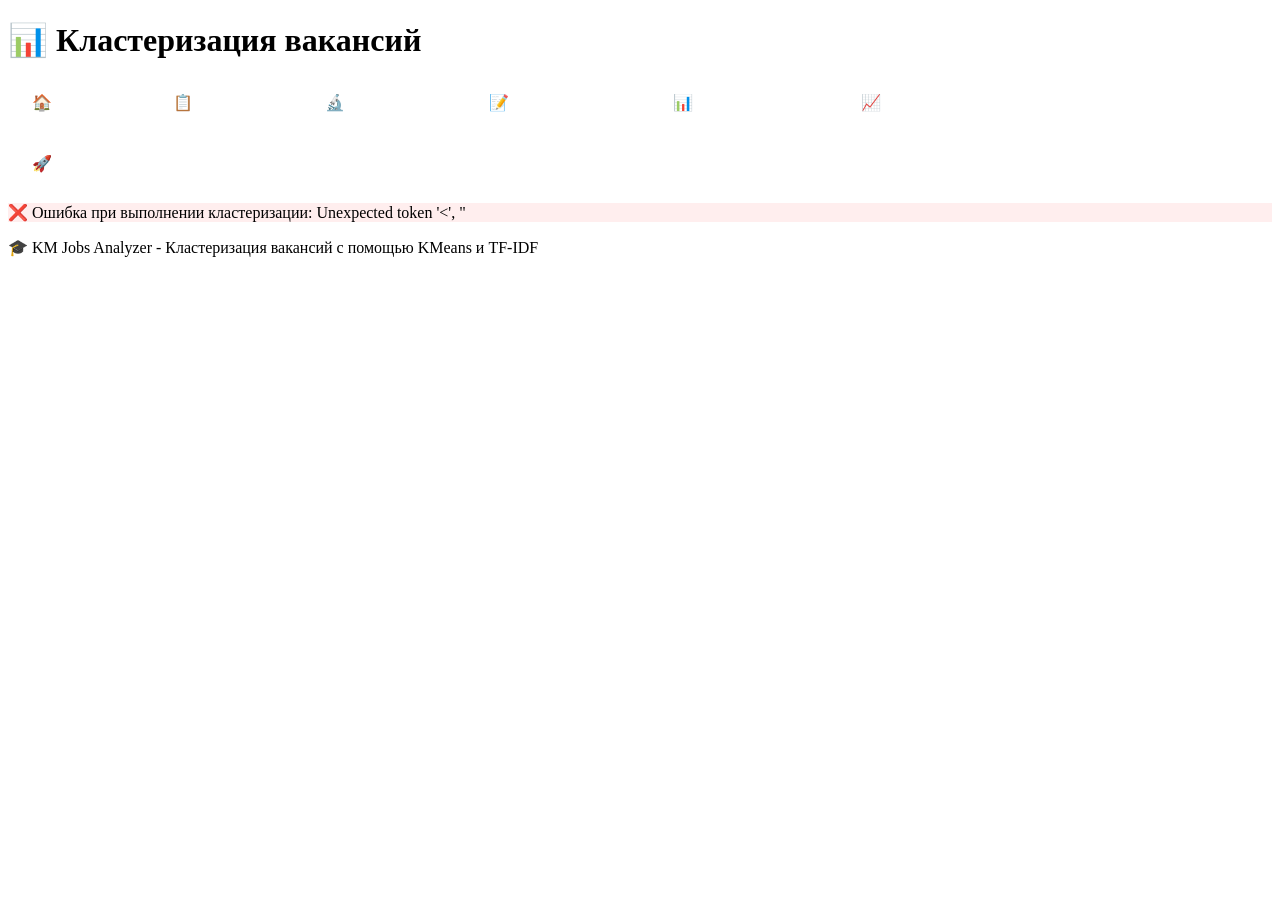
==== app/static/pages/clustering.html @ 829a87ce "1" ====
<!DOCTYPE html>
<html lang="ru">
<head>
    <meta charset="UTF-8">
    <meta name="viewport" content="width=device-width, initial-scale=1.0">
    <title>Кластеризация вакансий - KM Jobs Analyzer</title>
    <link rel="stylesheet" href="/static/css/style.css">
    <script src="https://cdn.plot.ly/plotly-2.27.1.min.js" charset="utf-8"></script>
    <style>
        .cluster-card {
            background: var(--light-bg);
            border-radius: 12px;
            padding: 20px;
            margin: 15px 0;
            border-left: 4px solid;
        }
        .cluster-card h3 {
            margin-top: 0;
        }
        .term-badge {
            display: inline-block;
            background: var(--primary-color);
            color: white;
            padding: 4px 12px;
            border-radius: 20px;
            margin: 5px;
            font-size: 0.8em;
        }
        .term-weight {
            opacity: 0.7;
            margin-left: 5px;
        }
        .cluster-0 { border-left-color: #3498db; }
        .cluster-1 { border-left-color: #e74c3c; }
        .cluster-2 { border-left-color: #2ecc71; }
        .cluster-3 { border-left-color: #f39c12; }
        .cluster-4 { border-left-color: #9b59b6; }
        .nav-links {
            display: flex;
            gap: 15px;
            flex-wrap: wrap;
            margin: 20px 0;
        }
        .nav-btn {
            display: inline-block;
            padding: 12px 24px;
            background: var(--primary-color);
            color: white;
            border-radius: 8px;
            text-decoration: none;
        }
        .viz-container {
            background: white;
            border-radius: 12px;
            padding: 20px;
            margin: 20px 0;
            box-shadow: var(--shadow-sm);
        }
        .stats-row {
            display: flex;
            gap: 20px;
            flex-wrap: wrap;
            margin: 20px 0;
        }
        .stat-box {
            flex: 1;
            background: var(--light-bg);
            border-radius: 10px;
            padding: 15px;
            text-align: center;
        }
        .stat-number {
            font-size: 2em;
            font-weight: bold;
            color: var(--primary-color);
        }
        button {
            background: var(--primary-color);
            color: white;
            border: none;
            padding: 10px 24px;
            border-radius: 8px;
            cursor: pointer;
            font-size: 1em;
            transition: all 0.3s;
        }
        button:hover {
            background: var(--primary-dark);
            transform: translateY(-2px);
        }
        button:disabled {
            background: #95a5a6;
            cursor: not-allowed;
        }
    </style>
</head>
<body>
    <div class="container">
        <h1>📊 Кластеризация вакансий</h1>

        <div class="nav-links">
            <a href="/" class="nav-btn">🏠 Главная</a>
            <a href="/pages/vacancies.html" class="nav-btn">📋 Вакансии</a>
            <a href="/pages/km-analysis.html" class="nav-btn">🔬 KM-анализ</a>
            <a href="/pages/text-analysis.html" class="nav-btn">📝 Анализ текста</a>
            <a href="/pages/clustering.html" class="nav-btn">📊 Кластеризация</a>
            <a href="/pages/statistics.html" class="nav-btn">📈 Статистика</a>
        </div>

        <div style="margin: 20px 0;">
            <button id="runClusteringBtn" onclick="runClustering()">🚀 Запустить кластеризацию</button>
        </div>

        <div id="clusteringStatus"></div>

        <div id="clusterVisualization" class="viz-container" style="display: none;">
            <h3>📈 Визуализация кластеров (PCA)</h3>
            <div id="scatterPlot"></div>
        </div>

        <div id="clusterStats" style="display: none;">
            <div class="stats-row" id="statsBoxes"></div>
            <h3>📋 Детальная информация по кластерам</h3>
            <div id="clustersInfo"></div>
        </div>

        <footer>
            <p>🎓 KM Jobs Analyzer - Кластеризация вакансий с помощью KMeans и TF-IDF</p>
        </footer>
    </div>

    <script src="/static/js/main.js"></script>
    <script>
        async function runClustering() {
            const btn = document.getElementById('runClusteringBtn');
            const statusDiv = document.getElementById('clusteringStatus');
            const vizDiv = document.getElementById('clusterVisualization');
            const statsDiv = document.getElementById('clusterStats');

            btn.disabled = true;
            btn.textContent = '⏳ Выполняется кластеризация...';
            statusDiv.innerHTML = '<p>🔄 Кластеризация запущена. Это может занять несколько секунд...</p>';

            try {
                // Запуск кластеризации с 4 кластерами
                const response = await fetch('/api/v1/clustering/run?n_clusters=4', {
                    method: 'POST'
                });
                const data = await response.json();

                if (data.success) {
                    statusDiv.innerHTML = `
                        <div class="stats-row">
                            <div class="stat-box"><div class="stat-number">${data.n_clusters}</div><div>Кластеров</div></div>
                            <div class="stat-box"><div class="stat-number">${data.silhouette_score}</div><div>Silhouette Score</div></div>
                            <div class="stat-box"><div class="stat-number">${data.total_vacancies_analyzed}</div><div>Вакансий проанализировано</div></div>
                        </div>
                    `;

                    // Отображение визуализации
                    await loadVisualization();

                    // Отображение информации о кластерах
                    displayClusterInfo(data.cluster_top_terms, data.cluster_sizes);

                    vizDiv.style.display = 'block';
                    statsDiv.style.display = 'block';
                } else {
                    statusDiv.innerHTML = `<div class="analysis-result" style="background: #fee;">❌ Ошибка: ${data.error || 'Неизвестная ошибка'}</div>`;
                }
            } catch (error) {
                statusDiv.innerHTML = `<div class="analysis-result" style="background: #fee;">❌ Ошибка при выполнении кластеризации: ${error.message}</div>`;
            } finally {
                btn.disabled = false;
                btn.textContent = '🚀 Запустить кластеризацию';
            }
        }

        async function loadVisualization() {
            try {
                const response = await fetch('/api/v1/clustering/visualization');
                const data = await response.json();

                if (data.x && data.y) {
                    const trace = {
                        x: data.x,
                        y: data.y,
                        mode: 'markers',
                        type: 'scatter',
                        text: data.labels.map(l => `Кластер ${l}`),
                        marker: {
                            size: 12,
                            color: data.labels,
                            colorscale: 'Viridis',
                            showscale: true,
                            colorbar: { title: 'Кластер' }
                        }
                    };

                    const layout = {
                        title: 'Визуализация кластеров вакансий (PCA)',
                        xaxis: { title: 'Первая главная компонента' },
                        yaxis: { title: 'Вторая главная компонента' },
                        hovermode: 'closest',
                        height: 500
                    };

                    Plotly.newPlot('scatterPlot', [trace], layout);
                }
            } catch (error) {
                console.error('Ошибка загрузки визуализации:', error);
                document.getElementById('scatterPlot').innerHTML = '<p>❌ Не удалось загрузить визуализацию</p>';
            }
        }

        function displayClusterInfo(clusterTerms, clusterSizes) {
            const colors = ['#3498db', '#e74c3c', '#2ecc71', '#f39c12', '#9b59b6'];
            const containersDiv = document.getElementById('statsBoxes');
            const clustersDiv = document.getElementById('clustersInfo');

            // Статистические карточки
            containersDiv.innerHTML = Object.entries(clusterSizes).map(([cluster, size]) => `
                <div class="stat-box" style="border-top: 3px solid ${colors[cluster % colors.length]}">
                    <div class="stat-number">Кластер ${cluster}</div>
                    <div>${size} вакансий</div>
                </div>
            `).join('');

            // Детальная информация
            clustersDiv.innerHTML = Object.entries(clusterTerms).map(([cluster, terms]) => `
                <div class="cluster-card cluster-${cluster % 5}">
                    <h3>📌 Кластер ${cluster}</h3>
                    <p><strong>Размер кластера:</strong> ${clusterSizes[cluster]} вакансий</p>
                    <p><strong>🏆 Ключевые термины:</strong></p>
                    <div>
                        ${terms.slice(0, 10).map(term => `
                            <span class="term-badge">${term[0]}<span class="term-weight">(${term[1]})</span></span>
                        `).join('')}
                    </div>
                </div>
            `).join('');
        }

        // Автоматически запускаем кластеризацию при загрузке страницы
        document.addEventListener('DOMContentLoaded', () => {
            runClustering();
        });
    </script>
</body>
</html>
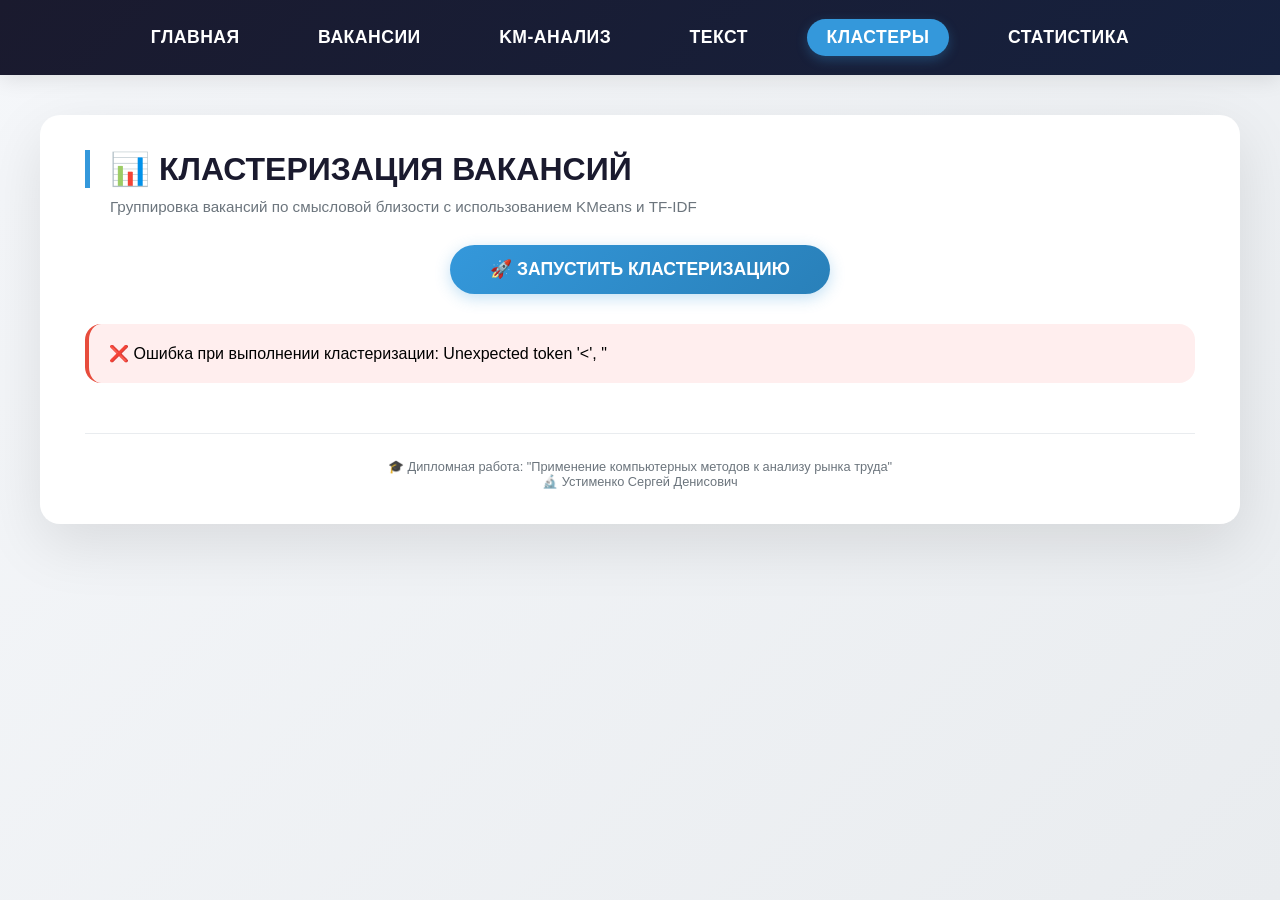
==== commit 85d37825: "refresh html" ====
--- a/app/static/pages/clustering.html
+++ b/app/static/pages/clustering.html
@@ -7,125 +7,349 @@
     <link rel="stylesheet" href="/static/css/style.css">
     <script src="https://cdn.plot.ly/plotly-2.27.1.min.js" charset="utf-8"></script>
     <style>
-        .cluster-card {
-            background: var(--light-bg);
-            border-radius: 12px;
-            padding: 20px;
-            margin: 15px 0;
-            border-left: 4px solid;
-        }
-        .cluster-card h3 {
-            margin-top: 0;
-        }
-        .term-badge {
-            display: inline-block;
-            background: var(--primary-color);
+        * {
+            margin: 0;
+            padding: 0;
+            box-sizing: border-box;
+        }
+
+        body {
+            font-family: 'Segoe UI', Tahoma, Geneva, Verdana, sans-serif;
+            background: linear-gradient(135deg, #f5f7fa 0%, #e9ecef 100%);
+            min-height: 100vh;
+        }
+
+        /* NAVBAR */
+        .navbar {
+            background: linear-gradient(135deg, #1a1a2e 0%, #16213e 100%);
+            padding: 1.2rem 0;
+            box-shadow: 0 4px 20px rgba(0, 0, 0, 0.1);
+            position: sticky;
+            top: 0;
+            z-index: 1000;
+        }
+
+        .navbar-container {
+            max-width: 1200px;
+            margin: 0 auto;
+            padding: 0 30px;
+            display: flex;
+            justify-content: center;
+            gap: 2.5rem;
+            flex-wrap: wrap;
+        }
+
+        .nav-item {
             color: white;
-            padding: 4px 12px;
+            text-decoration: none;
+            font-size: 1.1rem;
+            font-weight: 600;
+            padding: 0.5rem 1.2rem;
+            border-radius: 30px;
+            transition: all 0.3s ease;
+            letter-spacing: 0.5px;
+        }
+
+        .nav-item:hover {
+            background: rgba(255, 255, 255, 0.15);
+            transform: translateY(-2px);
+        }
+
+        .nav-item.active {
+            background: #3498db;
+            box-shadow: 0 4px 12px rgba(52, 152, 219, 0.3);
+        }
+
+        /* Контейнер */
+        .container {
+            max-width: 1200px;
+            margin: 40px auto;
+            background: white;
             border-radius: 20px;
-            margin: 5px;
-            font-size: 0.8em;
-        }
-        .term-weight {
-            opacity: 0.7;
-            margin-left: 5px;
-        }
-        .cluster-0 { border-left-color: #3498db; }
-        .cluster-1 { border-left-color: #e74c3c; }
-        .cluster-2 { border-left-color: #2ecc71; }
-        .cluster-3 { border-left-color: #f39c12; }
-        .cluster-4 { border-left-color: #9b59b6; }
-        .nav-links {
-            display: flex;
-            gap: 15px;
-            flex-wrap: wrap;
-            margin: 20px 0;
-        }
-        .nav-btn {
-            display: inline-block;
-            padding: 12px 24px;
-            background: var(--primary-color);
+            box-shadow: 0 20px 60px rgba(0, 0, 0, 0.1);
+            padding: 35px 45px;
+        }
+
+        h1 {
+            font-size: 2rem;
+            color: #1a1a2e;
+            border-left: 5px solid #3498db;
+            padding-left: 20px;
+            margin-bottom: 10px;
+        }
+
+        .subtitle {
+            color: #6c757d;
+            margin-bottom: 30px;
+            font-size: 0.95rem;
+            padding-left: 25px;
+        }
+
+        h3 {
+            font-size: 1.1rem;
+            color: #1a1a2e;
+            margin-bottom: 15px;
+        }
+
+        /* Кнопка запуска */
+        .action-section {
+            text-align: center;
+            margin: 30px 0;
+        }
+
+        .run-btn {
+            background: linear-gradient(135deg, #3498db, #2980b9);
             color: white;
-            border-radius: 8px;
-            text-decoration: none;
-        }
-        .viz-container {
-            background: white;
-            border-radius: 12px;
+            border: none;
+            padding: 14px 40px;
+            border-radius: 50px;
+            font-size: 1.1rem;
+            font-weight: 600;
+            cursor: pointer;
+            transition: all 0.3s;
+            box-shadow: 0 4px 15px rgba(52, 152, 219, 0.3);
+        }
+
+        .run-btn:hover {
+            transform: translateY(-3px);
+            box-shadow: 0 8px 25px rgba(52, 152, 219, 0.4);
+        }
+
+        .run-btn:disabled {
+            background: #95a5a6;
+            cursor: not-allowed;
+            transform: none;
+            box-shadow: none;
+        }
+
+        /* Статус */
+        .status-card {
+            background: #f8f9fa;
+            border-radius: 16px;
             padding: 20px;
             margin: 20px 0;
-            box-shadow: var(--shadow-sm);
-        }
+            border-left: 4px solid #3498db;
+        }
+
+        /* Статистика кластеризации */
         .stats-row {
             display: flex;
             gap: 20px;
             flex-wrap: wrap;
-            margin: 20px 0;
-        }
+            margin: 25px 0;
+        }
+
         .stat-box {
             flex: 1;
-            background: var(--light-bg);
-            border-radius: 10px;
-            padding: 15px;
+            background: linear-gradient(135deg, #667eea 0%, #764ba2 100%);
+            border-radius: 16px;
+            padding: 20px;
             text-align: center;
-        }
-        .stat-number {
-            font-size: 2em;
-            font-weight: bold;
-            color: var(--primary-color);
-        }
-        button {
-            background: var(--primary-color);
             color: white;
-            border: none;
-            padding: 10px 24px;
-            border-radius: 8px;
-            cursor: pointer;
-            font-size: 1em;
-            transition: all 0.3s;
-        }
-        button:hover {
-            background: var(--primary-dark);
-            transform: translateY(-2px);
-        }
-        button:disabled {
-            background: #95a5a6;
-            cursor: not-allowed;
+            transition: transform 0.3s;
+        }
+
+        .stat-box:hover {
+            transform: translateY(-3px);
+        }
+
+        .stat-box .stat-number {
+            font-size: 2.2rem;
+            font-weight: 800;
+            margin-bottom: 8px;
+        }
+
+        .stat-box .stat-label {
+            font-size: 0.85rem;
+            opacity: 0.9;
+            letter-spacing: 0.5px;
+        }
+
+        /* Визуализация */
+        .viz-container {
+            background: #f8f9fa;
+            border-radius: 16px;
+            padding: 20px;
+            margin: 25px 0;
+            border: 1px solid #e9ecef;
+        }
+
+        .viz-title {
+            font-size: 1.1rem;
+            font-weight: 600;
+            color: #1a1a2e;
+            margin-bottom: 15px;
+            padding-bottom: 10px;
+            border-bottom: 2px solid #3498db;
+            display: inline-block;
+        }
+
+        /* Карточки кластеров */
+        .clusters-grid {
+            display: grid;
+            grid-template-columns: repeat(auto-fit, minmax(350px, 1fr));
+            gap: 20px;
+            margin: 25px 0;
+        }
+
+        .cluster-card {
+            background: #f8f9fa;
+            border-radius: 16px;
+            padding: 20px;
+            border-top: 4px solid;
+            transition: transform 0.3s;
+        }
+
+        .cluster-card:hover {
+            transform: translateY(-3px);
+        }
+
+        .cluster-card h4 {
+            font-size: 1.2rem;
+            margin-bottom: 15px;
+            color: #1a1a2e;
+        }
+
+        .cluster-size {
+            display: inline-block;
+            background: #3498db;
+            color: white;
+            padding: 4px 12px;
+            border-radius: 20px;
+            font-size: 0.8rem;
+            margin-bottom: 15px;
+        }
+
+        .terms-list {
+            display: flex;
+            flex-wrap: wrap;
+            gap: 8px;
+            margin-top: 12px;
+        }
+
+        .term-badge {
+            display: inline-block;
+            background: white;
+            border: 1px solid #dee2e6;
+            padding: 5px 12px;
+            border-radius: 25px;
+            font-size: 0.8rem;
+            transition: all 0.2s;
+        }
+
+        .term-badge:hover {
+            background: #3498db;
+            color: white;
+            border-color: #3498db;
+        }
+
+        .term-weight {
+            color: #3498db;
+            margin-left: 5px;
+            font-weight: 600;
+        }
+
+        .term-badge:hover .term-weight {
+            color: white;
+        }
+
+        .cluster-0 { border-top-color: #3498db; }
+        .cluster-1 { border-top-color: #e74c3c; }
+        .cluster-2 { border-top-color: #2ecc71; }
+        .cluster-3 { border-top-color: #f39c12; }
+        .cluster-4 { border-top-color: #9b59b6; }
+
+        /* Пояснение */
+        .info-box {
+            background: #e8f4f8;
+            border-radius: 12px;
+            padding: 18px;
+            margin: 20px 0;
+            font-size: 0.85rem;
+            color: #2c3e50;
+        }
+
+        footer {
+            margin-top: 50px;
+            text-align: center;
+            color: #6c757d;
+            font-size: 0.8rem;
+            border-top: 1px solid #e9ecef;
+            padding-top: 25px;
+        }
+
+        @media (max-width: 768px) {
+            .container {
+                padding: 20px;
+                margin: 20px;
+            }
+            .navbar-container {
+                gap: 1rem;
+            }
+            .nav-item {
+                font-size: 0.85rem;
+                padding: 0.4rem 0.8rem;
+            }
+            h1 {
+                font-size: 1.5rem;
+            }
+            .clusters-grid {
+                grid-template-columns: 1fr;
+            }
+            .stats-row {
+                flex-direction: column;
+            }
         }
     </style>
 </head>
 <body>
+
+    <!-- НАВИГАЦИОННАЯ ПАНЕЛЬ -->
+    <div class="navbar">
+        <div class="navbar-container">
+            <a href="/" class="nav-item">ГЛАВНАЯ</a>
+            <a href="/pages/vacancies.html" class="nav-item">ВАКАНСИИ</a>
+            <a href="/pages/km-analysis.html" class="nav-item">KM-АНАЛИЗ</a>
+            <a href="/pages/text-analysis.html" class="nav-item">ТЕКСТ</a>
+            <a href="/pages/clustering.html" class="nav-item active">КЛАСТЕРЫ</a>
+            <a href="/pages/statistics.html" class="nav-item">СТАТИСТИКА</a>
+        </div>
+    </div>
+
     <div class="container">
-        <h1>📊 Кластеризация вакансий</h1>
-
-        <div class="nav-links">
-            <a href="/" class="nav-btn">🏠 Главная</a>
-            <a href="/pages/vacancies.html" class="nav-btn">📋 Вакансии</a>
-            <a href="/pages/km-analysis.html" class="nav-btn">🔬 KM-анализ</a>
-            <a href="/pages/text-analysis.html" class="nav-btn">📝 Анализ текста</a>
-            <a href="/pages/clustering.html" class="nav-btn">📊 Кластеризация</a>
-            <a href="/pages/statistics.html" class="nav-btn">📈 Статистика</a>
+        <h1>📊 КЛАСТЕРИЗАЦИЯ ВАКАНСИЙ</h1>
+        <div class="subtitle">Группировка вакансий по смысловой близости с использованием KMeans и TF-IDF</div>
+
+        <!-- Кнопка запуска -->
+        <div class="action-section">
+            <button id="runClusteringBtn" class="run-btn" onclick="runClustering()">🚀 ЗАПУСТИТЬ КЛАСТЕРИЗАЦИЮ</button>
         </div>
 
-        <div style="margin: 20px 0;">
-            <button id="runClusteringBtn" onclick="runClustering()">🚀 Запустить кластеризацию</button>
+        <!-- Статус выполнения -->
+        <div id="clusteringStatus"></div>
+
+        <!-- Результаты кластеризации -->
+        <div id="clusterStats" style="display: none;">
+            <!-- Статистика -->
+            <div class="stats-row" id="statsBoxes"></div>
+
+            <!-- Визуализация -->
+            <div class="viz-container" id="clusterVisualization">
+                <div class="viz-title">📈 ВИЗУАЛИЗАЦИЯ КЛАСТЕРОВ</div>
+                <div id="scatterPlot" style="height: 450px;"></div>
+                <div style="font-size: 0.75rem; color: #6c757d; margin-top: 10px; text-align: center;">
+                    Каждая точка — одна вакансия. Цвет показывает принадлежность к кластеру. Близкие точки — похожие вакансии.
+                </div>
+            </div>
+
+            <!-- Карточки кластеров -->
+            <h3 style="margin: 30px 0 15px 0;">📋 ДЕТАЛЬНАЯ ИНФОРМАЦИЯ ПО КЛАСТЕРАМ</h3>
+            <div id="clustersInfo" class="clusters-grid"></div>
         </div>
 
-        <div id="clusteringStatus"></div>
-
-        <div id="clusterVisualization" class="viz-container" style="display: none;">
-            <h3>📈 Визуализация кластеров (PCA)</h3>
-            <div id="scatterPlot"></div>
-        </div>
-
-        <div id="clusterStats" style="display: none;">
-            <div class="stats-row" id="statsBoxes"></div>
-            <h3>📋 Детальная информация по кластерам</h3>
-            <div id="clustersInfo"></div>
-        </div>
-
         <footer>
-            <p>🎓 KM Jobs Analyzer - Кластеризация вакансий с помощью KMeans и TF-IDF</p>
+            <p>🎓 Дипломная работа: "Применение компьютерных методов к анализу рынка труда"</p>
+            <p>🔬 Устименко Сергей Денисович</p>
         </footer>
     </div>
 
@@ -134,46 +358,73 @@
         async function runClustering() {
             const btn = document.getElementById('runClusteringBtn');
             const statusDiv = document.getElementById('clusteringStatus');
-            const vizDiv = document.getElementById('clusterVisualization');
             const statsDiv = document.getElementById('clusterStats');
 
             btn.disabled = true;
-            btn.textContent = '⏳ Выполняется кластеризация...';
-            statusDiv.innerHTML = '<p>🔄 Кластеризация запущена. Это может занять несколько секунд...</p>';
+            btn.textContent = '⏳ ВЫПОЛНЯЕТСЯ...';
+            statusDiv.innerHTML = `
+                <div class="status-card">
+                    🔄 Кластеризация запущена. Это может занять 10-30 секунд...
+                </div>
+            `;
+            statsDiv.style.display = 'none';
 
             try {
-                // Запуск кластеризации с 4 кластерами
-                const response = await fetch('/api/v1/clustering/run?n_clusters=4', {
-                    method: 'POST'
-                });
+                const response = await fetch('/api/v1/clustering/run?n_clusters=4', { method: 'POST' });
                 const data = await response.json();
 
                 if (data.success) {
                     statusDiv.innerHTML = `
-                        <div class="stats-row">
-                            <div class="stat-box"><div class="stat-number">${data.n_clusters}</div><div>Кластеров</div></div>
-                            <div class="stat-box"><div class="stat-number">${data.silhouette_score}</div><div>Silhouette Score</div></div>
-                            <div class="stat-box"><div class="stat-number">${data.total_vacancies_analyzed}</div><div>Вакансий проанализировано</div></div>
+                        <div class="status-card" style="border-left-color: #27ae60; background: #e8f8f0;">
+                            ✅ Кластеризация успешно завершена!
                         </div>
                     `;
 
-                    // Отображение визуализации
+                    // Статистика
+                    displayStats(data.n_clusters, data.silhouette_score, data.total_vacancies_analyzed);
+
+                    // Визуализация
                     await loadVisualization();
 
-                    // Отображение информации о кластерах
+                    // Карточки кластеров
                     displayClusterInfo(data.cluster_top_terms, data.cluster_sizes);
 
-                    vizDiv.style.display = 'block';
                     statsDiv.style.display = 'block';
                 } else {
-                    statusDiv.innerHTML = `<div class="analysis-result" style="background: #fee;">❌ Ошибка: ${data.error || 'Неизвестная ошибка'}</div>`;
+                    statusDiv.innerHTML = `
+                        <div class="status-card" style="border-left-color: #e74c3c; background: #fee;">
+                            ❌ Ошибка: ${data.error || 'Неизвестная ошибка'}
+                        </div>
+                    `;
                 }
             } catch (error) {
-                statusDiv.innerHTML = `<div class="analysis-result" style="background: #fee;">❌ Ошибка при выполнении кластеризации: ${error.message}</div>`;
+                statusDiv.innerHTML = `
+                    <div class="status-card" style="border-left-color: #e74c3c; background: #fee;">
+                        ❌ Ошибка при выполнении кластеризации: ${error.message}
+                    </div>
+                `;
             } finally {
                 btn.disabled = false;
-                btn.textContent = '🚀 Запустить кластеризацию';
-            }
+                btn.textContent = '🚀 ЗАПУСТИТЬ КЛАСТЕРИЗАЦИЮ';
+            }
+        }
+
+        function displayStats(nClusters, silhouetteScore, totalVacancies) {
+            const container = document.getElementById('statsBoxes');
+            container.innerHTML = `
+                <div class="stat-box">
+                    <div class="stat-number">${nClusters}</div>
+                    <div class="stat-label">КЛАСТЕРОВ</div>
+                </div>
+                <div class="stat-box">
+                    <div class="stat-number">${silhouetteScore}</div>
+                    <div class="stat-label">SILHOUETTE SCORE</div>
+                </div>
+                <div class="stat-box">
+                    <div class="stat-number">${totalVacancies}</div>
+                    <div class="stat-label">ВАКАНСИЙ</div>
+                </div>
+            `;
         }
 
         async function loadVisualization() {
@@ -189,7 +440,7 @@
                         type: 'scatter',
                         text: data.labels.map(l => `Кластер ${l}`),
                         marker: {
-                            size: 12,
+                            size: 10,
                             color: data.labels,
                             colorscale: 'Viridis',
                             showscale: true,
@@ -198,42 +449,43 @@
                     };
 
                     const layout = {
-                        title: 'Визуализация кластеров вакансий (PCA)',
-                        xaxis: { title: 'Первая главная компонента' },
-                        yaxis: { title: 'Вторая главная компонента' },
+                        title: '',
+                        xaxis: { title: 'Первая главная компонента', gridcolor: '#e9ecef' },
+                        yaxis: { title: 'Вторая главная компонента', gridcolor: '#e9ecef' },
                         hovermode: 'closest',
-                        height: 500
+                        height: 450,
+                        plot_bgcolor: '#f8f9fa',
+                        paper_bgcolor: '#f8f9fa'
                     };
 
-                    Plotly.newPlot('scatterPlot', [trace], layout);
+                    Plotly.newPlot('scatterPlot', [trace], layout, { responsive: true });
                 }
             } catch (error) {
                 console.error('Ошибка загрузки визуализации:', error);
-                document.getElementById('scatterPlot').innerHTML = '<p>❌ Не удалось загрузить визуализацию</p>';
+                document.getElementById('scatterPlot').innerHTML = '<p style="color: #e74c3c;">❌ Не удалось загрузить визуализацию</p>';
             }
         }
 
         function displayClusterInfo(clusterTerms, clusterSizes) {
             const colors = ['#3498db', '#e74c3c', '#2ecc71', '#f39c12', '#9b59b6'];
-            const containersDiv = document.getElementById('statsBoxes');
-            const clustersDiv = document.getElementById('clustersInfo');
-
-            // Статистические карточки
-            containersDiv.innerHTML = Object.entries(clusterSizes).map(([cluster, size]) => `
-                <div class="stat-box" style="border-top: 3px solid ${colors[cluster % colors.length]}">
-                    <div class="stat-number">Кластер ${cluster}</div>
-                    <div>${size} вакансий</div>
-                </div>
-            `).join('');
-
-            // Детальная информация
-            clustersDiv.innerHTML = Object.entries(clusterTerms).map(([cluster, terms]) => `
+            const clusterNames = [
+                'Техническая документация и разработка',
+                'Управление проектами и процессы',
+                'IT и аналитика',
+                'Обучение и HR',
+                'Дополнительный кластер'
+            ];
+
+            const container = document.getElementById('clustersInfo');
+
+            container.innerHTML = Object.entries(clusterTerms).map(([cluster, terms]) => `
                 <div class="cluster-card cluster-${cluster % 5}">
-                    <h3>📌 Кластер ${cluster}</h3>
-                    <p><strong>Размер кластера:</strong> ${clusterSizes[cluster]} вакансий</p>
-                    <p><strong>🏆 Ключевые термины:</strong></p>
-                    <div>
-                        ${terms.slice(0, 10).map(term => `
+                    <h4>📌 КЛАСТЕР ${cluster}</h4>
+                    <div class="cluster-size">${clusterSizes[cluster]} вакансий</div>
+                    <p style="margin: 10px 0; font-size: 0.85rem;"><strong>Предполагаемая сфера:</strong> ${clusterNames[cluster % 5]}</p>
+                    <p style="margin: 10px 0 5px 0;"><strong>🏆 Ключевые термины:</strong></p>
+                    <div class="terms-list">
+                        ${terms.slice(0, 12).map(term => `
                             <span class="term-badge">${term[0]}<span class="term-weight">(${term[1]})</span></span>
                         `).join('')}
                     </div>
@@ -241,7 +493,7 @@
             `).join('');
         }
 
-        // Автоматически запускаем кластеризацию при загрузке страницы
+        // Автоматический запуск при загрузке
         document.addEventListener('DOMContentLoaded', () => {
             runClustering();
         });
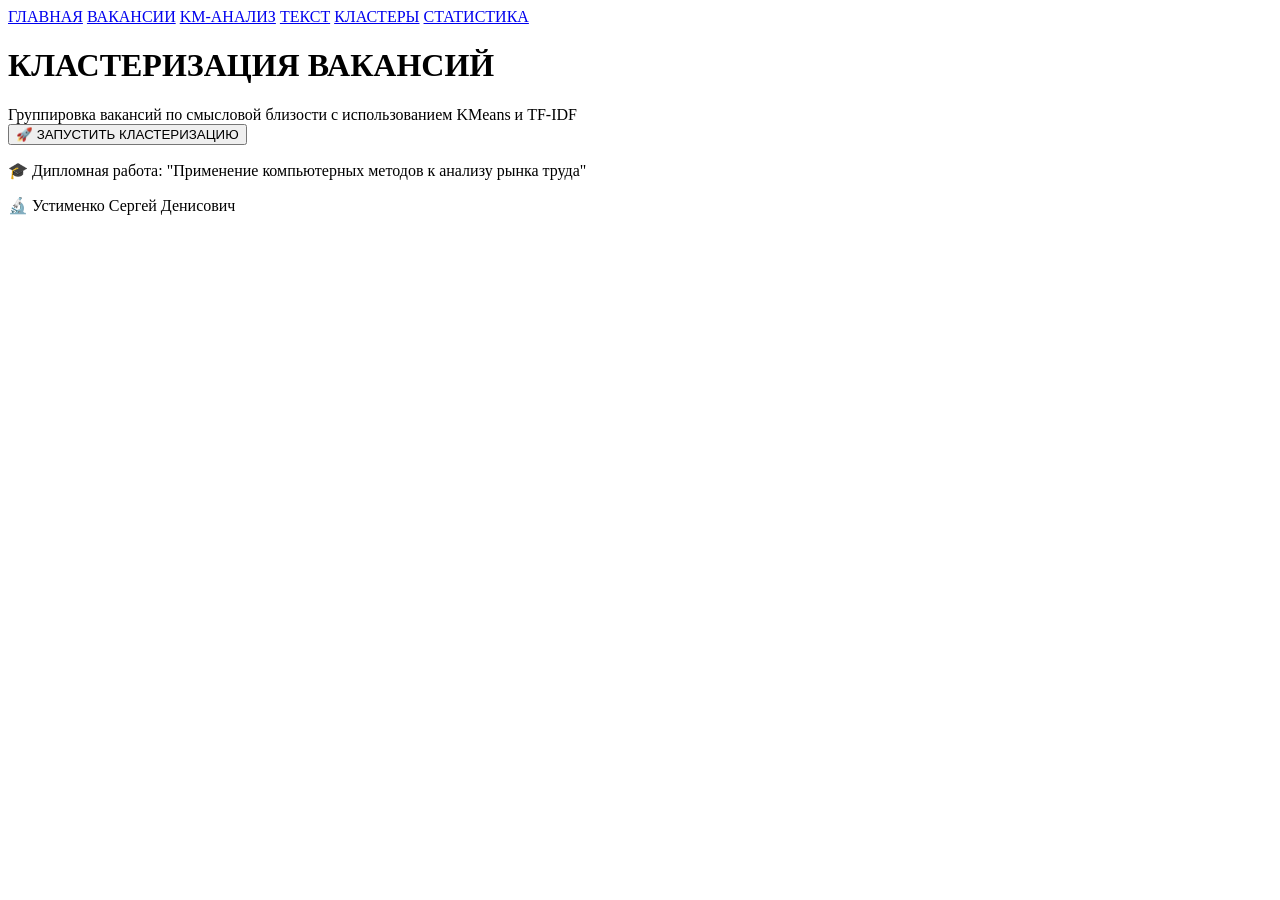
==== commit 5d1e91bd: "refresh css" ====
--- a/app/static/pages/clustering.html
+++ b/app/static/pages/clustering.html
@@ -5,302 +5,8 @@
     <meta name="viewport" content="width=device-width, initial-scale=1.0">
     <title>Кластеризация вакансий - KM Jobs Analyzer</title>
     <link rel="stylesheet" href="/static/css/style.css">
+    <link rel="stylesheet" href="/static/css/cluster-style.css">
     <script src="https://cdn.plot.ly/plotly-2.27.1.min.js" charset="utf-8"></script>
-    <style>
-        * {
-            margin: 0;
-            padding: 0;
-            box-sizing: border-box;
-        }
-
-        body {
-            font-family: 'Segoe UI', Tahoma, Geneva, Verdana, sans-serif;
-            background: linear-gradient(135deg, #f5f7fa 0%, #e9ecef 100%);
-            min-height: 100vh;
-        }
-
-        /* NAVBAR */
-        .navbar {
-            background: linear-gradient(135deg, #1a1a2e 0%, #16213e 100%);
-            padding: 1.2rem 0;
-            box-shadow: 0 4px 20px rgba(0, 0, 0, 0.1);
-            position: sticky;
-            top: 0;
-            z-index: 1000;
-        }
-
-        .navbar-container {
-            max-width: 1200px;
-            margin: 0 auto;
-            padding: 0 30px;
-            display: flex;
-            justify-content: center;
-            gap: 2.5rem;
-            flex-wrap: wrap;
-        }
-
-        .nav-item {
-            color: white;
-            text-decoration: none;
-            font-size: 1.1rem;
-            font-weight: 600;
-            padding: 0.5rem 1.2rem;
-            border-radius: 30px;
-            transition: all 0.3s ease;
-            letter-spacing: 0.5px;
-        }
-
-        .nav-item:hover {
-            background: rgba(255, 255, 255, 0.15);
-            transform: translateY(-2px);
-        }
-
-        .nav-item.active {
-            background: #3498db;
-            box-shadow: 0 4px 12px rgba(52, 152, 219, 0.3);
-        }
-
-        /* Контейнер */
-        .container {
-            max-width: 1200px;
-            margin: 40px auto;
-            background: white;
-            border-radius: 20px;
-            box-shadow: 0 20px 60px rgba(0, 0, 0, 0.1);
-            padding: 35px 45px;
-        }
-
-        h1 {
-            font-size: 2rem;
-            color: #1a1a2e;
-            border-left: 5px solid #3498db;
-            padding-left: 20px;
-            margin-bottom: 10px;
-        }
-
-        .subtitle {
-            color: #6c757d;
-            margin-bottom: 30px;
-            font-size: 0.95rem;
-            padding-left: 25px;
-        }
-
-        h3 {
-            font-size: 1.1rem;
-            color: #1a1a2e;
-            margin-bottom: 15px;
-        }
-
-        /* Кнопка запуска */
-        .action-section {
-            text-align: center;
-            margin: 30px 0;
-        }
-
-        .run-btn {
-            background: linear-gradient(135deg, #3498db, #2980b9);
-            color: white;
-            border: none;
-            padding: 14px 40px;
-            border-radius: 50px;
-            font-size: 1.1rem;
-            font-weight: 600;
-            cursor: pointer;
-            transition: all 0.3s;
-            box-shadow: 0 4px 15px rgba(52, 152, 219, 0.3);
-        }
-
-        .run-btn:hover {
-            transform: translateY(-3px);
-            box-shadow: 0 8px 25px rgba(52, 152, 219, 0.4);
-        }
-
-        .run-btn:disabled {
-            background: #95a5a6;
-            cursor: not-allowed;
-            transform: none;
-            box-shadow: none;
-        }
-
-        /* Статус */
-        .status-card {
-            background: #f8f9fa;
-            border-radius: 16px;
-            padding: 20px;
-            margin: 20px 0;
-            border-left: 4px solid #3498db;
-        }
-
-        /* Статистика кластеризации */
-        .stats-row {
-            display: flex;
-            gap: 20px;
-            flex-wrap: wrap;
-            margin: 25px 0;
-        }
-
-        .stat-box {
-            flex: 1;
-            background: linear-gradient(135deg, #667eea 0%, #764ba2 100%);
-            border-radius: 16px;
-            padding: 20px;
-            text-align: center;
-            color: white;
-            transition: transform 0.3s;
-        }
-
-        .stat-box:hover {
-            transform: translateY(-3px);
-        }
-
-        .stat-box .stat-number {
-            font-size: 2.2rem;
-            font-weight: 800;
-            margin-bottom: 8px;
-        }
-
-        .stat-box .stat-label {
-            font-size: 0.85rem;
-            opacity: 0.9;
-            letter-spacing: 0.5px;
-        }
-
-        /* Визуализация */
-        .viz-container {
-            background: #f8f9fa;
-            border-radius: 16px;
-            padding: 20px;
-            margin: 25px 0;
-            border: 1px solid #e9ecef;
-        }
-
-        .viz-title {
-            font-size: 1.1rem;
-            font-weight: 600;
-            color: #1a1a2e;
-            margin-bottom: 15px;
-            padding-bottom: 10px;
-            border-bottom: 2px solid #3498db;
-            display: inline-block;
-        }
-
-        /* Карточки кластеров */
-        .clusters-grid {
-            display: grid;
-            grid-template-columns: repeat(auto-fit, minmax(350px, 1fr));
-            gap: 20px;
-            margin: 25px 0;
-        }
-
-        .cluster-card {
-            background: #f8f9fa;
-            border-radius: 16px;
-            padding: 20px;
-            border-top: 4px solid;
-            transition: transform 0.3s;
-        }
-
-        .cluster-card:hover {
-            transform: translateY(-3px);
-        }
-
-        .cluster-card h4 {
-            font-size: 1.2rem;
-            margin-bottom: 15px;
-            color: #1a1a2e;
-        }
-
-        .cluster-size {
-            display: inline-block;
-            background: #3498db;
-            color: white;
-            padding: 4px 12px;
-            border-radius: 20px;
-            font-size: 0.8rem;
-            margin-bottom: 15px;
-        }
-
-        .terms-list {
-            display: flex;
-            flex-wrap: wrap;
-            gap: 8px;
-            margin-top: 12px;
-        }
-
-        .term-badge {
-            display: inline-block;
-            background: white;
-            border: 1px solid #dee2e6;
-            padding: 5px 12px;
-            border-radius: 25px;
-            font-size: 0.8rem;
-            transition: all 0.2s;
-        }
-
-        .term-badge:hover {
-            background: #3498db;
-            color: white;
-            border-color: #3498db;
-        }
-
-        .term-weight {
-            color: #3498db;
-            margin-left: 5px;
-            font-weight: 600;
-        }
-
-        .term-badge:hover .term-weight {
-            color: white;
-        }
-
-        .cluster-0 { border-top-color: #3498db; }
-        .cluster-1 { border-top-color: #e74c3c; }
-        .cluster-2 { border-top-color: #2ecc71; }
-        .cluster-3 { border-top-color: #f39c12; }
-        .cluster-4 { border-top-color: #9b59b6; }
-
-        /* Пояснение */
-        .info-box {
-            background: #e8f4f8;
-            border-radius: 12px;
-            padding: 18px;
-            margin: 20px 0;
-            font-size: 0.85rem;
-            color: #2c3e50;
-        }
-
-        footer {
-            margin-top: 50px;
-            text-align: center;
-            color: #6c757d;
-            font-size: 0.8rem;
-            border-top: 1px solid #e9ecef;
-            padding-top: 25px;
-        }
-
-        @media (max-width: 768px) {
-            .container {
-                padding: 20px;
-                margin: 20px;
-            }
-            .navbar-container {
-                gap: 1rem;
-            }
-            .nav-item {
-                font-size: 0.85rem;
-                padding: 0.4rem 0.8rem;
-            }
-            h1 {
-                font-size: 1.5rem;
-            }
-            .clusters-grid {
-                grid-template-columns: 1fr;
-            }
-            .stats-row {
-                flex-direction: column;
-            }
-        }
-    </style>
 </head>
 <body>
 
@@ -317,20 +23,19 @@
     </div>
 
     <div class="container">
-        <h1>📊 КЛАСТЕРИЗАЦИЯ ВАКАНСИЙ</h1>
+        <h1>КЛАСТЕРИЗАЦИЯ ВАКАНСИЙ</h1>
         <div class="subtitle">Группировка вакансий по смысловой близости с использованием KMeans и TF-IDF</div>
 
-        <!-- Кнопка запуска -->
         <div class="action-section">
             <button id="runClusteringBtn" class="run-btn" onclick="runClustering()">🚀 ЗАПУСТИТЬ КЛАСТЕРИЗАЦИЮ</button>
         </div>
 
-        <!-- Статус выполнения -->
+
         <div id="clusteringStatus"></div>
 
-        <!-- Результаты кластеризации -->
+
         <div id="clusterStats" style="display: none;">
-            <!-- Статистика -->
+
             <div class="stats-row" id="statsBoxes"></div>
 
             <!-- Визуализация -->
@@ -342,7 +47,6 @@
                 </div>
             </div>
 
-            <!-- Карточки кластеров -->
             <h3 style="margin: 30px 0 15px 0;">📋 ДЕТАЛЬНАЯ ИНФОРМАЦИЯ ПО КЛАСТЕРАМ</h3>
             <div id="clustersInfo" class="clusters-grid"></div>
         </div>
@@ -354,149 +58,6 @@
     </div>
 
     <script src="/static/js/main.js"></script>
-    <script>
-        async function runClustering() {
-            const btn = document.getElementById('runClusteringBtn');
-            const statusDiv = document.getElementById('clusteringStatus');
-            const statsDiv = document.getElementById('clusterStats');
-
-            btn.disabled = true;
-            btn.textContent = '⏳ ВЫПОЛНЯЕТСЯ...';
-            statusDiv.innerHTML = `
-                <div class="status-card">
-                    🔄 Кластеризация запущена. Это может занять 10-30 секунд...
-                </div>
-            `;
-            statsDiv.style.display = 'none';
-
-            try {
-                const response = await fetch('/api/v1/clustering/run?n_clusters=4', { method: 'POST' });
-                const data = await response.json();
-
-                if (data.success) {
-                    statusDiv.innerHTML = `
-                        <div class="status-card" style="border-left-color: #27ae60; background: #e8f8f0;">
-                            ✅ Кластеризация успешно завершена!
-                        </div>
-                    `;
-
-                    // Статистика
-                    displayStats(data.n_clusters, data.silhouette_score, data.total_vacancies_analyzed);
-
-                    // Визуализация
-                    await loadVisualization();
-
-                    // Карточки кластеров
-                    displayClusterInfo(data.cluster_top_terms, data.cluster_sizes);
-
-                    statsDiv.style.display = 'block';
-                } else {
-                    statusDiv.innerHTML = `
-                        <div class="status-card" style="border-left-color: #e74c3c; background: #fee;">
-                            ❌ Ошибка: ${data.error || 'Неизвестная ошибка'}
-                        </div>
-                    `;
-                }
-            } catch (error) {
-                statusDiv.innerHTML = `
-                    <div class="status-card" style="border-left-color: #e74c3c; background: #fee;">
-                        ❌ Ошибка при выполнении кластеризации: ${error.message}
-                    </div>
-                `;
-            } finally {
-                btn.disabled = false;
-                btn.textContent = '🚀 ЗАПУСТИТЬ КЛАСТЕРИЗАЦИЮ';
-            }
-        }
-
-        function displayStats(nClusters, silhouetteScore, totalVacancies) {
-            const container = document.getElementById('statsBoxes');
-            container.innerHTML = `
-                <div class="stat-box">
-                    <div class="stat-number">${nClusters}</div>
-                    <div class="stat-label">КЛАСТЕРОВ</div>
-                </div>
-                <div class="stat-box">
-                    <div class="stat-number">${silhouetteScore}</div>
-                    <div class="stat-label">SILHOUETTE SCORE</div>
-                </div>
-                <div class="stat-box">
-                    <div class="stat-number">${totalVacancies}</div>
-                    <div class="stat-label">ВАКАНСИЙ</div>
-                </div>
-            `;
-        }
-
-        async function loadVisualization() {
-            try {
-                const response = await fetch('/api/v1/clustering/visualization');
-                const data = await response.json();
-
-                if (data.x && data.y) {
-                    const trace = {
-                        x: data.x,
-                        y: data.y,
-                        mode: 'markers',
-                        type: 'scatter',
-                        text: data.labels.map(l => `Кластер ${l}`),
-                        marker: {
-                            size: 10,
-                            color: data.labels,
-                            colorscale: 'Viridis',
-                            showscale: true,
-                            colorbar: { title: 'Кластер' }
-                        }
-                    };
-
-                    const layout = {
-                        title: '',
-                        xaxis: { title: 'Первая главная компонента', gridcolor: '#e9ecef' },
-                        yaxis: { title: 'Вторая главная компонента', gridcolor: '#e9ecef' },
-                        hovermode: 'closest',
-                        height: 450,
-                        plot_bgcolor: '#f8f9fa',
-                        paper_bgcolor: '#f8f9fa'
-                    };
-
-                    Plotly.newPlot('scatterPlot', [trace], layout, { responsive: true });
-                }
-            } catch (error) {
-                console.error('Ошибка загрузки визуализации:', error);
-                document.getElementById('scatterPlot').innerHTML = '<p style="color: #e74c3c;">❌ Не удалось загрузить визуализацию</p>';
-            }
-        }
-
-        function displayClusterInfo(clusterTerms, clusterSizes) {
-            const colors = ['#3498db', '#e74c3c', '#2ecc71', '#f39c12', '#9b59b6'];
-            const clusterNames = [
-                'Техническая документация и разработка',
-                'Управление проектами и процессы',
-                'IT и аналитика',
-                'Обучение и HR',
-                'Дополнительный кластер'
-            ];
-
-            const container = document.getElementById('clustersInfo');
-
-            container.innerHTML = Object.entries(clusterTerms).map(([cluster, terms]) => `
-                <div class="cluster-card cluster-${cluster % 5}">
-                    <h4>📌 КЛАСТЕР ${cluster}</h4>
-                    <div class="cluster-size">${clusterSizes[cluster]} вакансий</div>
-                    <p style="margin: 10px 0; font-size: 0.85rem;"><strong>Предполагаемая сфера:</strong> ${clusterNames[cluster % 5]}</p>
-                    <p style="margin: 10px 0 5px 0;"><strong>🏆 Ключевые термины:</strong></p>
-                    <div class="terms-list">
-                        ${terms.slice(0, 12).map(term => `
-                            <span class="term-badge">${term[0]}<span class="term-weight">(${term[1]})</span></span>
-                        `).join('')}
-                    </div>
-                </div>
-            `).join('');
-        }
-
-        // Автоматический запуск при загрузке
-        document.addEventListener('DOMContentLoaded', () => {
-            runClustering();
-        });
-    </script>
+    <script src="/static/js/cluster-script.js"></script>
 </body>
 </html>
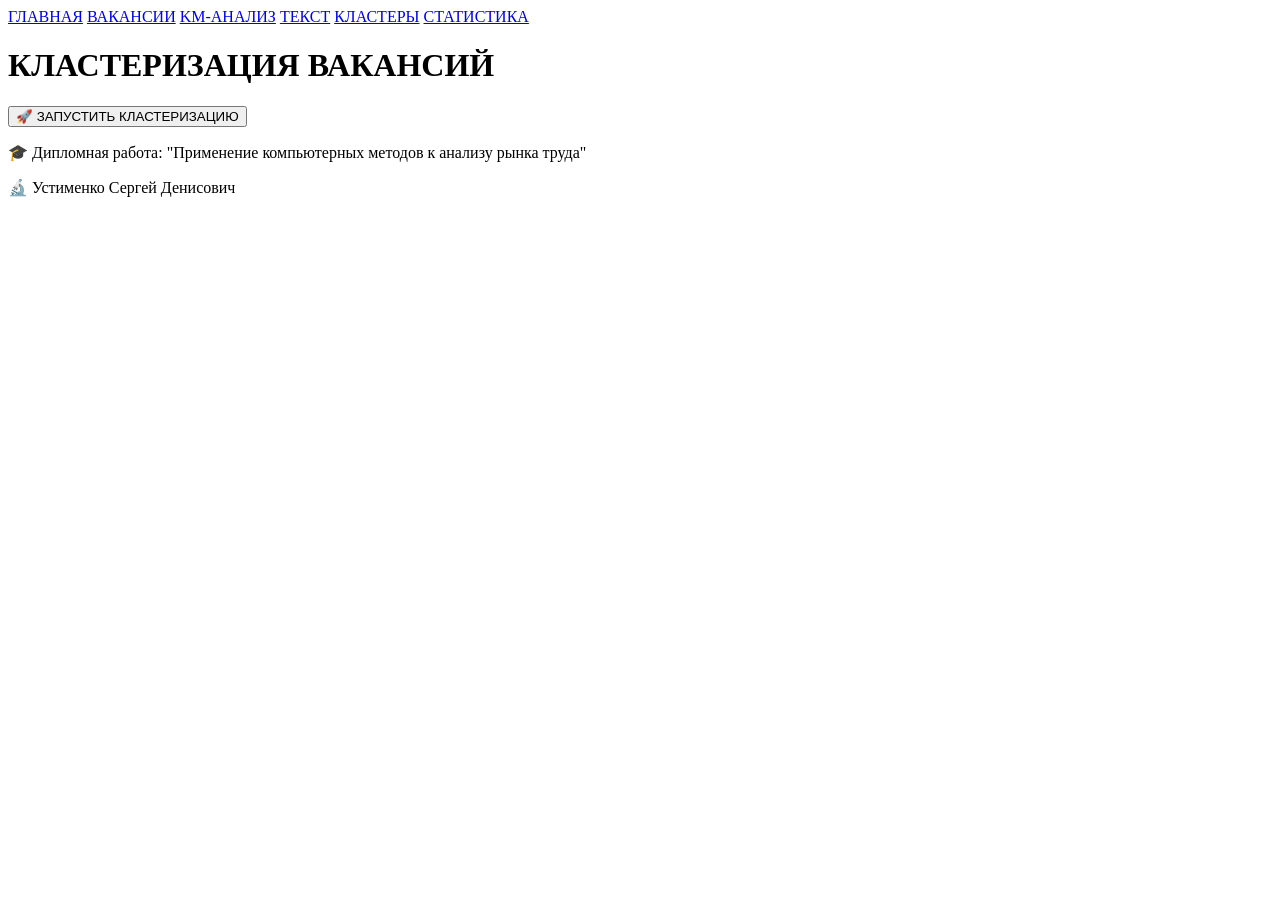
==== commit e12c68b0: "refresh hh" ====
--- a/app/static/pages/clustering.html
+++ b/app/static/pages/clustering.html
@@ -24,7 +24,6 @@
 
     <div class="container">
         <h1>КЛАСТЕРИЗАЦИЯ ВАКАНСИЙ</h1>
-        <div class="subtitle">Группировка вакансий по смысловой близости с использованием KMeans и TF-IDF</div>
 
         <div class="action-section">
             <button id="runClusteringBtn" class="run-btn" onclick="runClustering()">🚀 ЗАПУСТИТЬ КЛАСТЕРИЗАЦИЮ</button>
